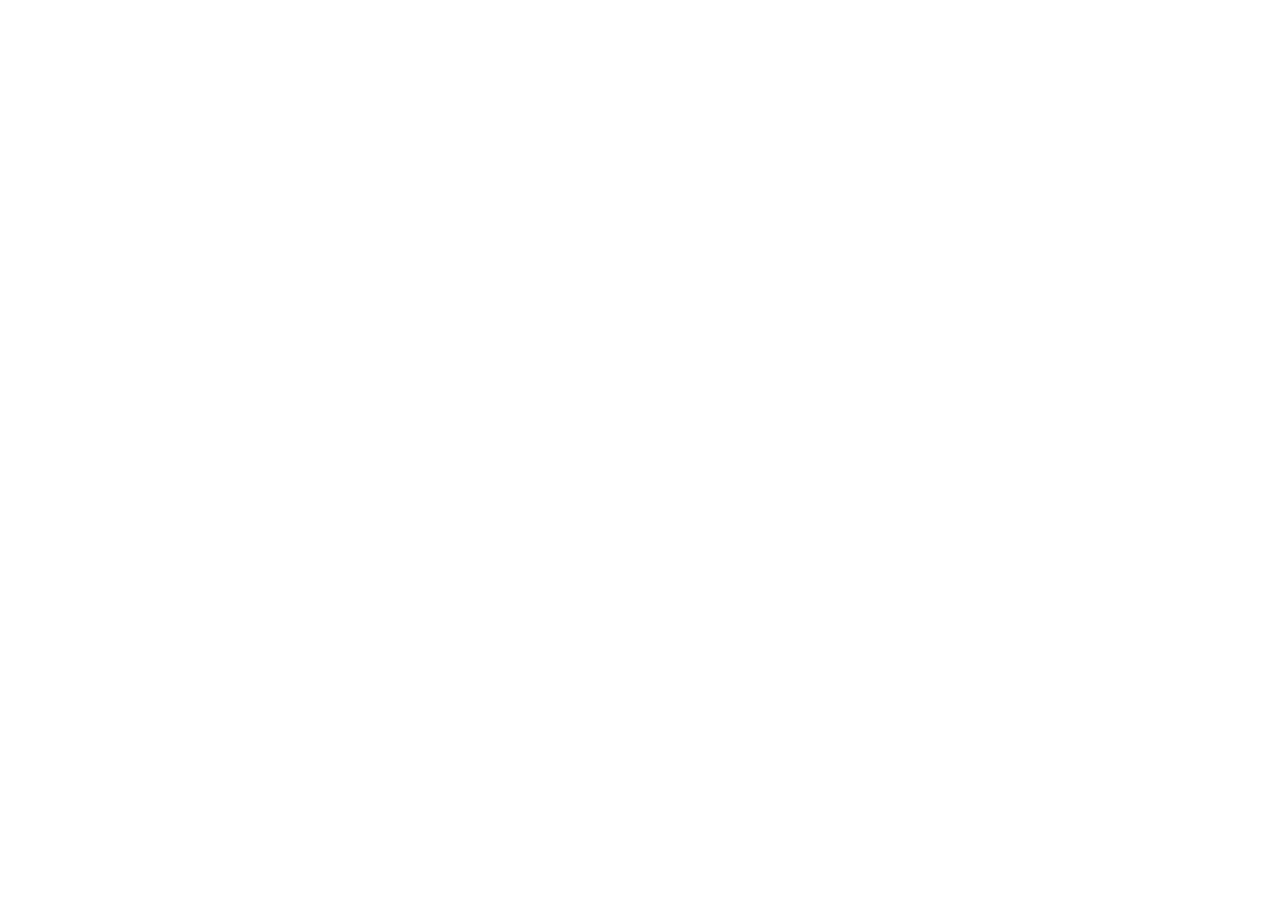
==== index.html @ 593f44d9 "Pertemuan 5" ====
<!DOCTYPE html>
<html lang="en">

<head>
    <title>5026241130 Muhammad Azka Bilfaqih</title>
    <meta charset="utf-8">
    <meta name="viewport" content="width=device-width, initial-scale=1">
    <link rel="stylesheet" href="https://cdn.jsdelivr.net/npm/bootstrap@4.6.2/dist/css/bootstrap.min.css">
    <script src="https://cdn.jsdelivr.net/npm/jquery@3.7.1/dist/jquery.slim.min.js"></script>
    <script src="https://cdn.jsdelivr.net/npm/popper.js@1.16.1/dist/umd/popper.min.js"></script>
    <script src="https://cdn.jsdelivr.net/npm/bootstrap@4.6.2/dist/js/bootstrap.bundle.min.js"></script>
</head>

<body>

    <div class="container">

    </div>

</body>

</html>
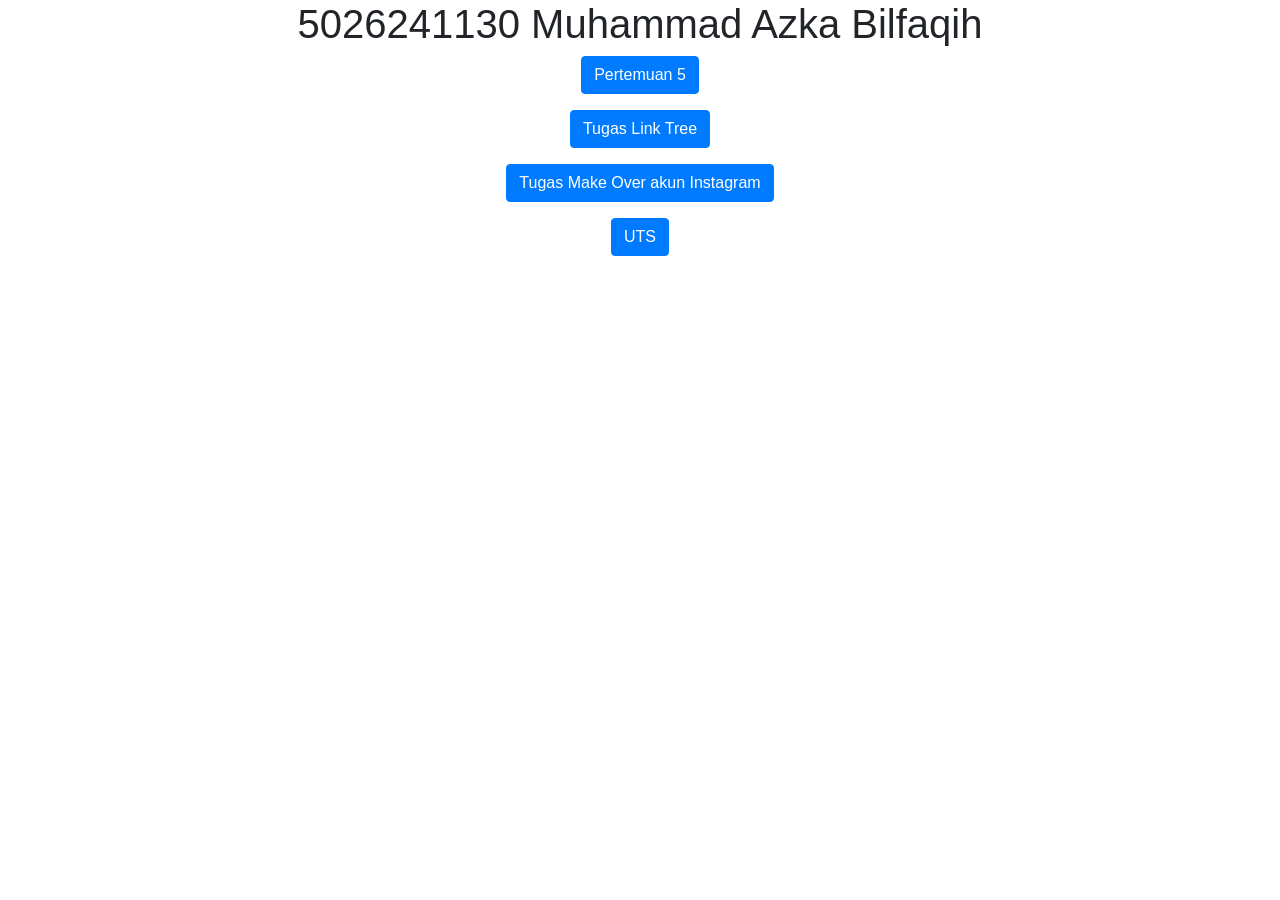
==== commit 127986d1: "Pertemuan 5" ====
--- a/index.html
+++ b/index.html
@@ -2,7 +2,7 @@
 <html lang="en">
 
 <head>
-    <title>5026241130 Muhammad Azka Bilfaqih</title>
+    <title>5026241130</title>
     <meta charset="utf-8">
     <meta name="viewport" content="width=device-width, initial-scale=1">
     <link rel="stylesheet" href="https://cdn.jsdelivr.net/npm/bootstrap@4.6.2/dist/css/bootstrap.min.css">
@@ -12,11 +12,23 @@
 </head>
 
 <body>
-
     <div class="container">
-
+        <center>
+            <h1>5026241130 Muhammad Azka Bilfaqih</h1>
+            <p>
+                <a href="" target="_blank" class="btn btn-primary">Pertemuan 5</a>
+            </p> 
+            <p>
+                <a href="" target="_blank" class="btn btn-primary">Tugas Link Tree</a>
+            </p>
+            <p>
+                <a href="" target="_blank" class="btn btn-primary">Tugas Make Over akun Instagram</a>
+            </p>
+            <p>
+                <a href="" target="_blank" class="btn btn-primary">UTS</a>
+            </p>
+        </center>
     </div>
-
 </body>
 
 </html>
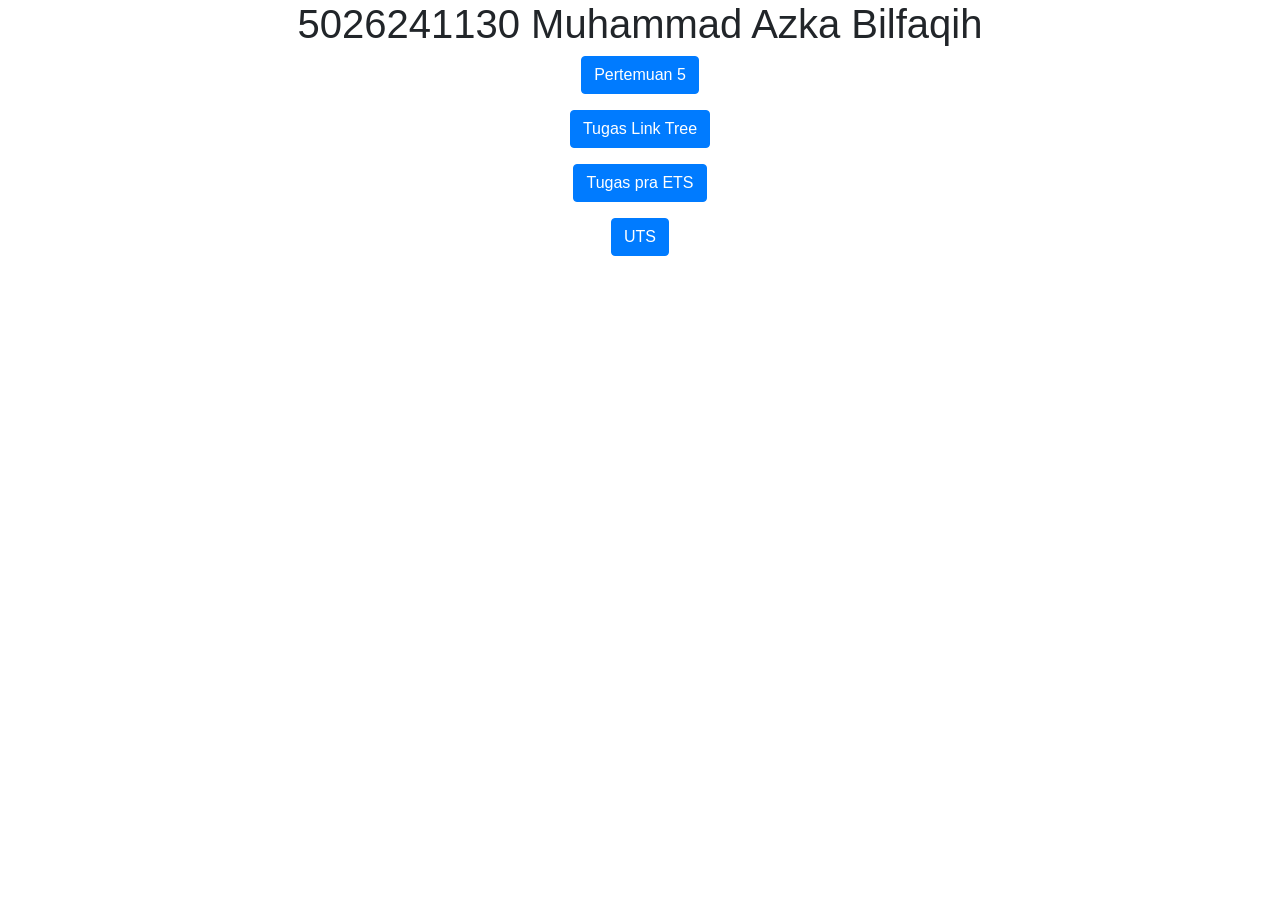
==== commit 07bbbcff: "Tugas pra ETS" ====
--- a/index.html
+++ b/index.html
@@ -16,13 +16,13 @@
         <center>
             <h1>5026241130 Muhammad Azka Bilfaqih</h1>
             <p>
-                <a href="" target="_blank" class="btn btn-primary">Pertemuan 5</a>
-            </p> 
-            <p>
-                <a href="" target="_blank" class="btn btn-primary">Tugas Link Tree</a>
+                <a href="pertemuan5.html" class="btn btn-primary">Pertemuan 5</a>
             </p>
             <p>
-                <a href="" target="_blank" class="btn btn-primary">Tugas Make Over akun Instagram</a>
+                <a href="makeoverlinktree.html" target="_blank" class="btn btn-primary">Tugas Link Tree</a>
+            </p>
+            <p>
+                <a href="tugas_ets.html" target="_blank" class="btn btn-primary">Tugas pra ETS</a>
             </p>
             <p>
                 <a href="" target="_blank" class="btn btn-primary">UTS</a>
